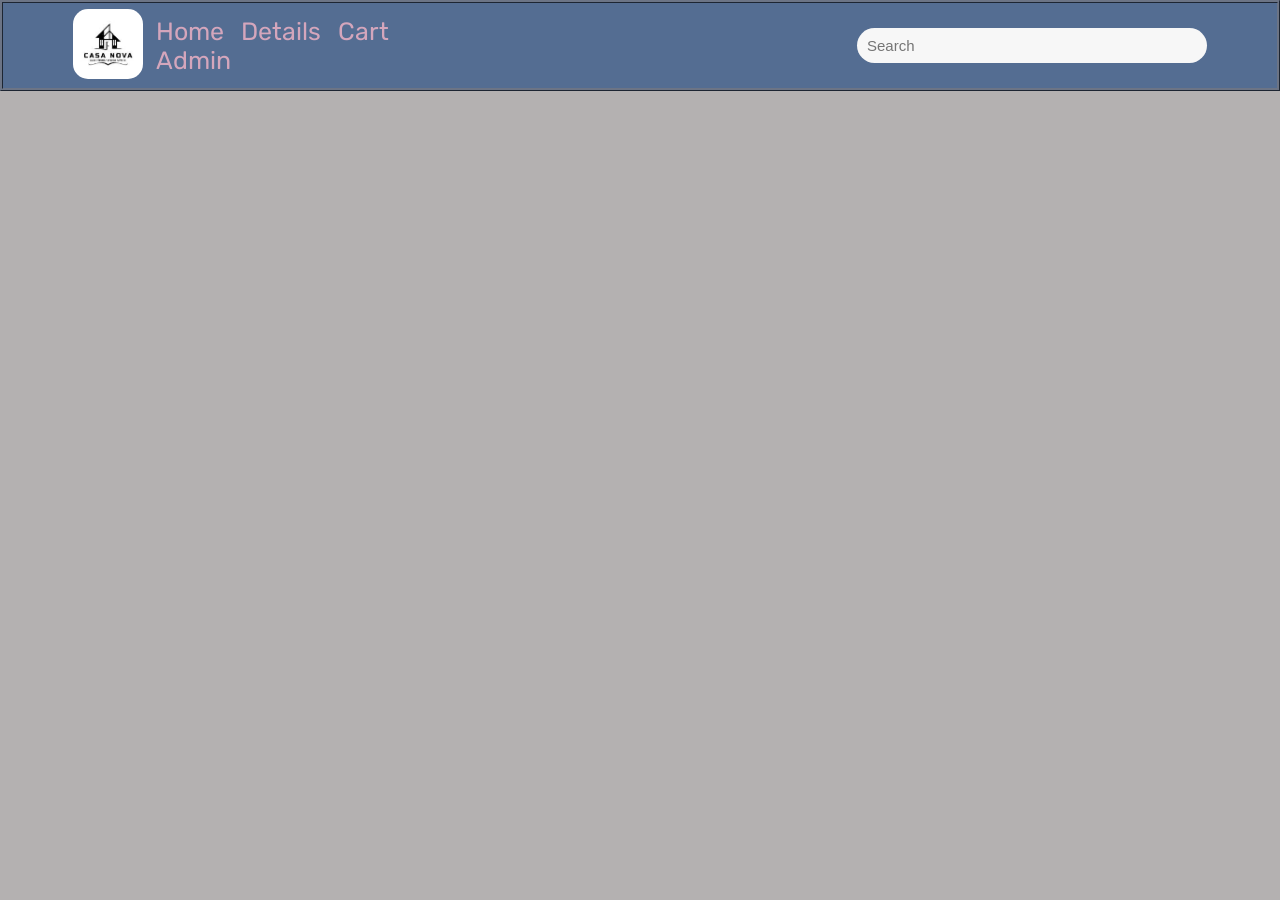
==== index.html @ 037bdaee "Varianta partiala" ====
<!DOCTYPE html>
<html lang="en">
  <head>
    <meta charset="UTF-8" />
    <meta name="viewport" content="width=device-width, initial-scale=1.0" />
    <link href="https://fonts.googleapis.com/css2?family=Montserrat:wght@300&family=Rubik:wght@300&display=swap" rel="stylesheet">
    <link rel="stylesheet" href="style.css" />
    <title>Casa Nova</title>
    
  </head>
  <body>
    <div id="app">
      <div class="navbar" >
        <div class="logo">
          <img
          src="logosite.jpg" style="height: 70px; border-radius: 15px;" 
          alt="LOGO"
        />
        </div>
        <div>
          <a href="./index.html">Home</a>
          <a href="./src/pages/details/details.html">Details</a>
          <a href="./src/pages/cart/cart.html">Cart</a>
          <a href="./src/pages/admin/admin.html">Admin</a>
        </div>
        <li id="search-bar">
          <input type="search" id="search-text" placeholder="Search" />
          <button id="search-btn">
            <i
              class="fa-solid fa-magnifying-glass"
              style="color: lightgrey"
            ></i>
          </button>
        </li>
      </div>
        <div>
      <div id="products"> <ul id="product-list">
        
      </ul></div>
    </div>
    <script type="module" src="./main.js"></script>
  </body>
</html>
---- style.css ----
body {
    background-color: #b4b1b1;
    margin: 0 0 20px 0;
  }
  
  .navbar {
    background-color: rgba(45, 81, 133, 0.7);
    border: ridge;
    border-color: rgba(41, 41, 43, 0.651);
    height: 85px;
    display: flex;
    align-items: center;
    padding: 0 70px ;
  }
  .menu {
    display: flex;
    gap: 55px;
  }
  
  .navbar a {
    font-family: 'Montserrat', sans-serif;
font-family: 'Rubik', sans-serif;
    text-decoration: none;
    color: #d4a6bc;
    font-weight: light;
    font-size: 25px;
    margin-left: 13px;
  }
  
  #search-bar {
    display: flex;
    margin-left: 410px;
    background-color: none;
    height:50px;
  }
  #search-text {
    padding: 10px;
    border-radius: 20px;
    border: none;
    width: 350px;
    background-color: #f7f7f7;
    font-size: 15px;
  }
  #search-btn {
    background-color: transparent;
    border: none;
    font-size: 25px;
    position: absolute;
    top: 0;
    left: 360px;
    z-index: 2;
    top: 6px;
    cursor: pointer;
  }
  input {
    height: 35px;
    width: 500px;
    border-color: #112d4e;
    display: flex;
    align-self: center;
    border-radius: 50px;
  }
  
  input[type="text"] {
    padding-left: 20px;
  }
  
  #products {
    display: grid;
    grid-template-columns: 1fr 1fr 1fr 1fr;
    justify-items: center;
    gap: 20px;
  }
  
  #spinner {
    position: absolute;
    left: 50%;
    top: 50%;
    transform: translate(-50%, -50%);
  }
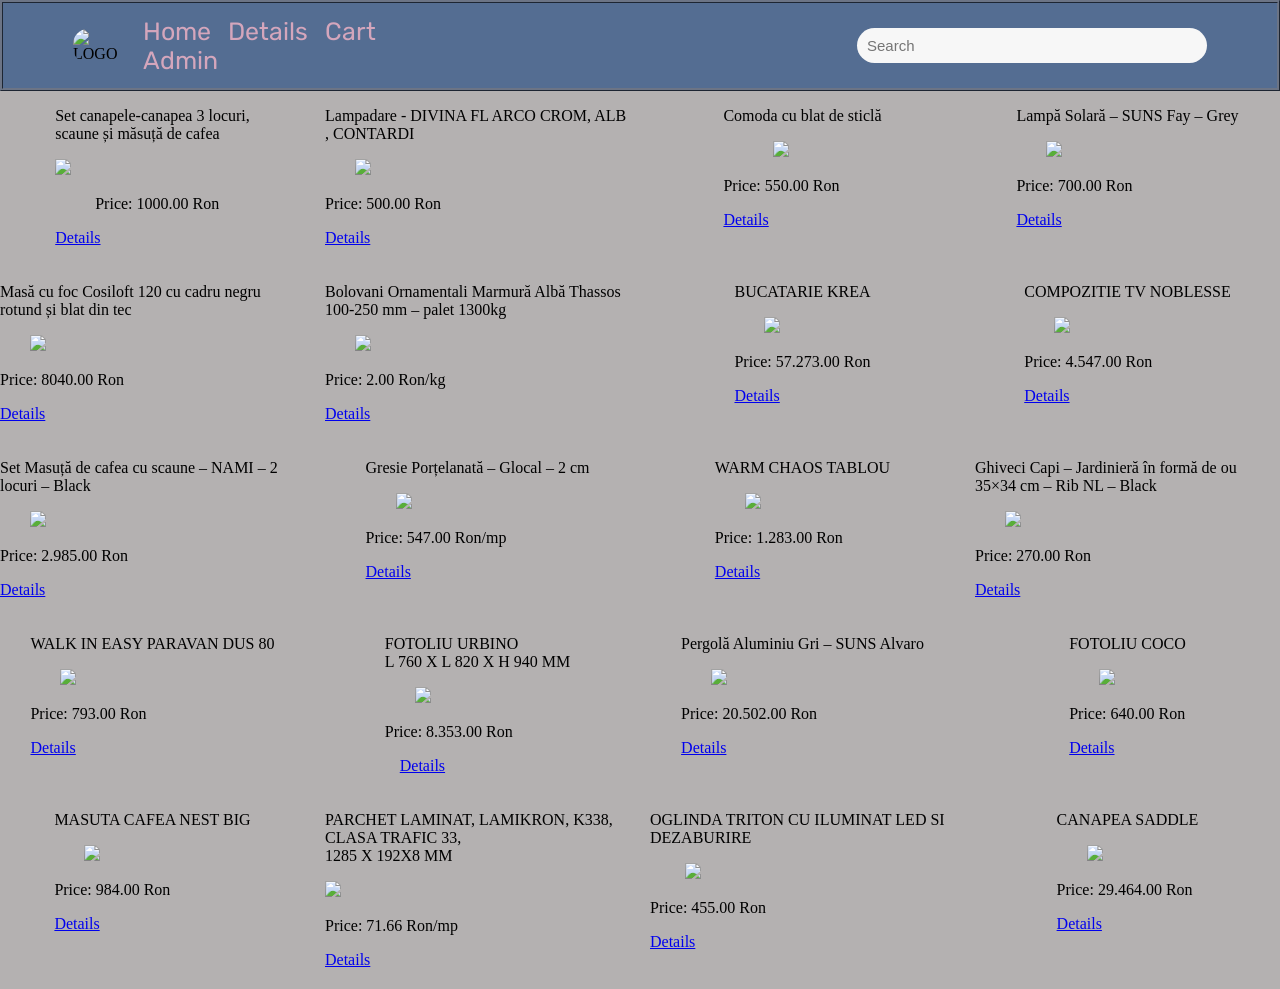
==== commit 777010d7: "Update index.html" ====
--- a/index.html
+++ b/index.html
@@ -8,12 +8,12 @@
     <title>Casa Nova</title>
     
   </head>
-  <body>
+  <body data-new-gr-c-s-check-loaded="14.1112.0" data-gr-ext-installed>
     <div id="app">
       <div class="navbar" >
         <div class="logo">
           <img
-          src="logosite.jpg" style="height: 70px; border-radius: 15px;" 
+          src="logo site.jpg" style="height: 70px; border-radius: 15px;" 
           alt="LOGO"
         />
         </div>
@@ -33,11 +33,143 @@
           </button>
         </li>
       </div>
-        <div>
-      <div id="products"> <ul id="product-list">
-        
-      </ul></div>
-    </div>
+      <div id="products"></div>
+      <div id="products">
+        <div class="card">
+           <p >Set canapele-canapea 3 locuri, <br> scaune  și măsuță de cafea</p>
+           <img src="https://novadesignandbuild.ro/wp-content/uploads/2022/12/Nova-Design-Build-Set-de-canapea-Avero-1.png.webp" height="160">
+           <p style="margin-left: 40px;"> Price: 1000.00 Ron</p>
+           <a href="src/pages/details/details.html?id=35" >Details</a>
+        </div>
+     
+        <div class="card">
+           <p>Lampadare - DIVINA FL ARCO CROM, ALB , CONTARDI</p>
+           <img src="https://sp-ao.shortpixel.ai/client/to_auto,q_lossy,ret_img,w_700/https://roomzia.ro/wp-content/uploads/2021/03/divina-fl-arco-cover-700x700.png" height="160" style="margin-left: 30px;">
+           <p> Price: 500.00 Ron</p>
+           <a href="src/pages/details/details.html?id=36">Details</a>
+        </div>
+     
+        <div class="card">
+           <p>Comoda cu blat de sticlă</p>
+           <img src="https://deltastudio-assets.fra1.cdn.digitaloceanspaces.com/22867600/Images/0x22867600-004-20221108153906240.jpg" style="height: 165px; margin-left: 50px;">
+           <p> Price: 550.00 Ron</p>
+           <a href="src/pages/details/details.html?id=37">Details</a>
+        </div>
+     
+        <div class="card">
+           <p>Lampă Solară – SUNS Fay – Grey</p>
+           <img src="https://novadesignandbuild.ro/wp-content/uploads/2022/12/Nova-Design-Build-Lampa-Solara-Fay-Matt-Grey-Setting-1-1024x669.png.webp" style="margin-left: 30px;">
+           <p> Price: 700.00 Ron</p>
+           <a href="src/pages/details/details.html?id=38">Details</a>
+        </div>
+     
+        <div class="card">
+           <p>Masă cu foc Cosiloft 120 cu cadru negru rotund și blat din tec</p>
+           <img src="https://novadesignandbuild.ro/wp-content/uploads/2022/09/Nova-Design-Build-Masa-cu-foc-COSILOFT-120-Setting-1.png.webp" style="margin-left: 30px;">
+           <p> Price: 8040.00 Ron</p>
+           <a href="src/pages/details/details.html?id=38">Details</a>
+        </div>
+     
+        <div class="card">
+           <p>Bolovani Ornamentali Marmură Albă Thassos 100-250 mm – palet 1300kg</p>
+           <img src="https://novadesignandbuild.ro/wp-content/uploads/2022/08/Nova-Design-Build-Piatra-Decorativa-sparta-Marmura-Alba-Thassos-100-250-mm-1-1024x669.jpg.webp" style="margin-left: 30px;">
+           <p> Price: 2.00 Ron/kg </p>
+           <a href="src/pages/details/details.html?id=38">Details</a>
+        </div>
+     
+        <div class="card">
+           <p>BUCATARIE KREA</p>
+           <img src="https://ik.imagekit.io/yk8a51nt1hm/deltastudio-assets/21607600/Images/0x21607600-001-20220506134022772.jpg?tr=tr-true,q-80" style="margin-left: 30px;">
+           <p> Price: 57.273.00 Ron</p>
+           <a href="src/pages/details/details.html?id=42">Details</a>
+        </div>
+     
+        <div class="card">
+           <p>COMPOZITIE TV NOBLESSE</p>
+           <img src="https://ik.imagekit.io/yk8a51nt1hm/deltastudio-assets/23077200/Images/0x23077200-001-20220531155521675.jpg?tr=tr-true,q-80,w-771" style="margin-left: 30px;">
+           <p> Price: 4.547.00 Ron</p>
+           <a href="src/pages/details/details.html?id=43">Details</a>
+        </div>
+     
+        <div class="card">
+           <p>Set Masuță de cafea cu scaune – NAMI – 2 locuri – Black</p>
+           <img src="https://novadesignandbuild.ro/wp-content/uploads/2022/06/Nova-Design-Build-Set-masuta-de-cafea-cu-2-scaun-Black-1024x669.jpg.webp" style="margin-left: 30px; width: 270px;">
+           <p> Price: 2.985.00 Ron</p>
+           <a href="src/pages/details/details.html?id=44">Details</a>
+        </div>
+     
+        <div class="card">
+           <p>Gresie Porțelanată – Glocal – 2 cm</p>
+           <img src="https://novadesignandbuild.ro/wp-content/uploads/2022/08/Nova-Design-Build-Gresie-Portelanata-Glocal-20-mm-1024x669.png.webp" style="margin-left: 30px;">
+           <p> Price: 547.00 Ron/mp</p>
+           <a href="src/pages/details/details.html?id=45">Details</a>
+        </div>
+     
+        <div class="card">
+           <p>WARM CHAOS TABLOU</p>
+           <img src="https://ik.imagekit.io/yk8a51nt1hm/deltastudio-assets/25498440/Images/0x25498440-001-20230216151500127.jpg?tr=tr-true,q-80,w-771" style="margin-left: 30px;">
+           <p> Price: 1.283.00 Ron</p>
+           <a href="src/pages/details/details.html?id=47">Details</a>
+        </div>
+     
+        <div class="card">
+           <p>Ghiveci Capi – Jardinieră în formă de ou 35×34 cm – Rib NL – Black</p>
+           <img src="https://novadesignandbuild.ro/wp-content/uploads/2022/07/Nova-Design-Build-Ghiveci-Capi-Jardiniera-in-forma-de-ou-35x34cm-Rib-NL-Black-1024x669.jpg" style="margin-left: 30px;">
+           <p> Price: 270.00 Ron</p>
+           <a href="src/pages/details/details.html?id=48">Details</a>
+        </div>
+     
+        <div class="card">
+           <p>WALK IN EASY PARAVAN DUS 80</p>
+           <img src="https://ik.imagekit.io/yk8a51nt1hm/deltastudio-assets/17376200/Images/0x17376200-001-20220516134608202.jpg?tr=tr-true,q-80" style="margin-left: 30px;">
+           <p> Price: 793.00 Ron</p>
+           <a href="src/pages/details/details.html?id=50">Details</a>
+        </div>
+     
+        <div class="card">
+           <p> FOTOLIU URBINO <br> L 760 X L 820 X H 940 MM</p>
+           <img src="https://deltastudio-assets.fra1.cdn.digitaloceanspaces.com/24859400/Images/0x24859400-002-20230105094847200.jpg" style="margin-left: 30px;">
+           <p> Price: 8.353.00 Ron</p>
+           <a href="src/pages/details/details.html?id=51" style="margin-left: 15px;">Details</a>
+        </div>
+     
+        <div class="card">
+           <p>Pergolă Aluminiu Gri – SUNS Alvaro</p>
+           <img src="https://novadesignandbuild.ro/wp-content/uploads/2022/08/Nova-Design-Build-Pergola-Aluminiu-Alvaro-Matt-Royal-Grey-1-.png.webp" style="margin-left: 30px;">
+           <p> Price: 20.502.00 Ron</p>
+           <a href="src/pages/details/details.html?id=52">Details</a>
+        </div>
+        <div class="card">
+          <p>FOTOLIU COCO</p>
+          <img src="https://deltastudio-assets.fra1.cdn.digitaloceanspaces.com/23662800/Images/0x23662800-002-20230113092835076.jpg" style="margin-left: 30px;">
+          <p> Price: 640.00 Ron</p>
+          <a href="src/pages/details/details.html?id=53">Details</a>
+       </div>
+       <div class="card">
+        <p>MASUTA CAFEA NEST BIG</p>
+        <img src="https://deltastudio-assets.fra1.cdn.digitaloceanspaces.com/24223600/Images/0x24223600-002-20230116104301701.jpg" style="margin-left: 30px;">
+        <p> Price: 984.00 Ron</p>
+        <a href="src/pages/details/details.html?id=53">Details</a>
+     </div>
+     <div class="card">
+      <p>PARCHET LAMINAT, LAMIKRON, K338, CLASA TRAFIC 33,<br> 1285 X 192X8 MM</p>
+      <img src="https://ik.imagekit.io/yk8a51nt1hm/deltastudio-assets/25795800/Images/0x25795800-001-20230310132953921.jpg?tr=tr-true,q-80,w-771">
+      <p> Price: 71.66 Ron/mp</p>
+      <a href="src/pages/details/details.html?id=53">Details</a>
+   </div>
+   <div class="card">
+  <p>OGLINDA TRITON CU ILUMINAT LED SI DEZABURIRE</p>
+    <img src="https://ik.imagekit.io/yk8a51nt1hm/deltastudio-assets/20665800/Images/0x20665800-001-20230508084628616.jpg?tr=tr-true,q-80,w-771" style="margin-left: 35px;">
+    <p> Price: 455.00 Ron</p>
+    <a href="src/pages/details/details.html?id=53">Details</a>
+ </div>
+ <div class="card">
+  <p>CANAPEA SADDLE</p>
+    <img src="https://ik.imagekit.io/yk8a51nt1hm/deltastudio-assets/21342600/Images/0x21342600-001-20230116144205863.jpg?tr=tr-true,q-80,w-771" style="margin-left: 30px; width: 215px;">
+    <p> Price: 29.464.00 Ron</p>
+    <a href="src/pages/details/details.html?id=53">Details</a>
+ </div>
+     </div>
     <script type="module" src="./main.js"></script>
   </body>
 </html>
